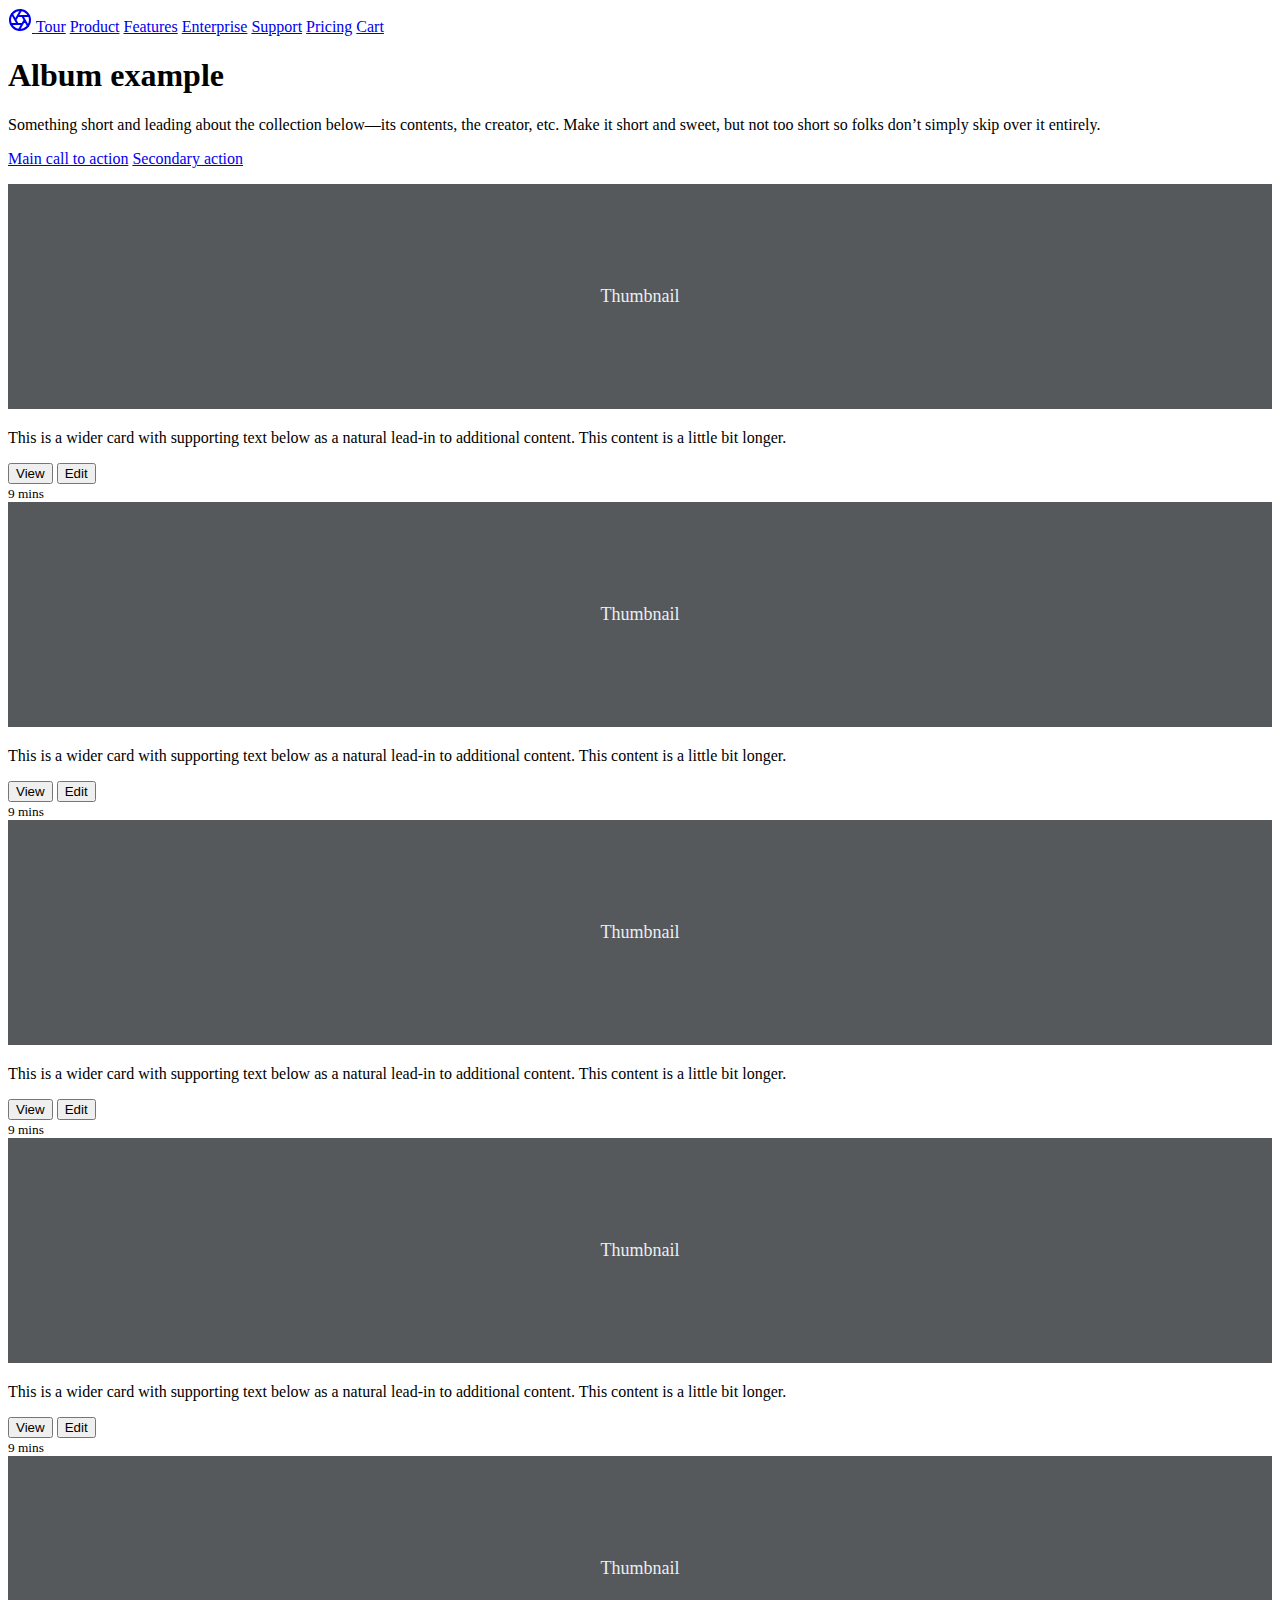
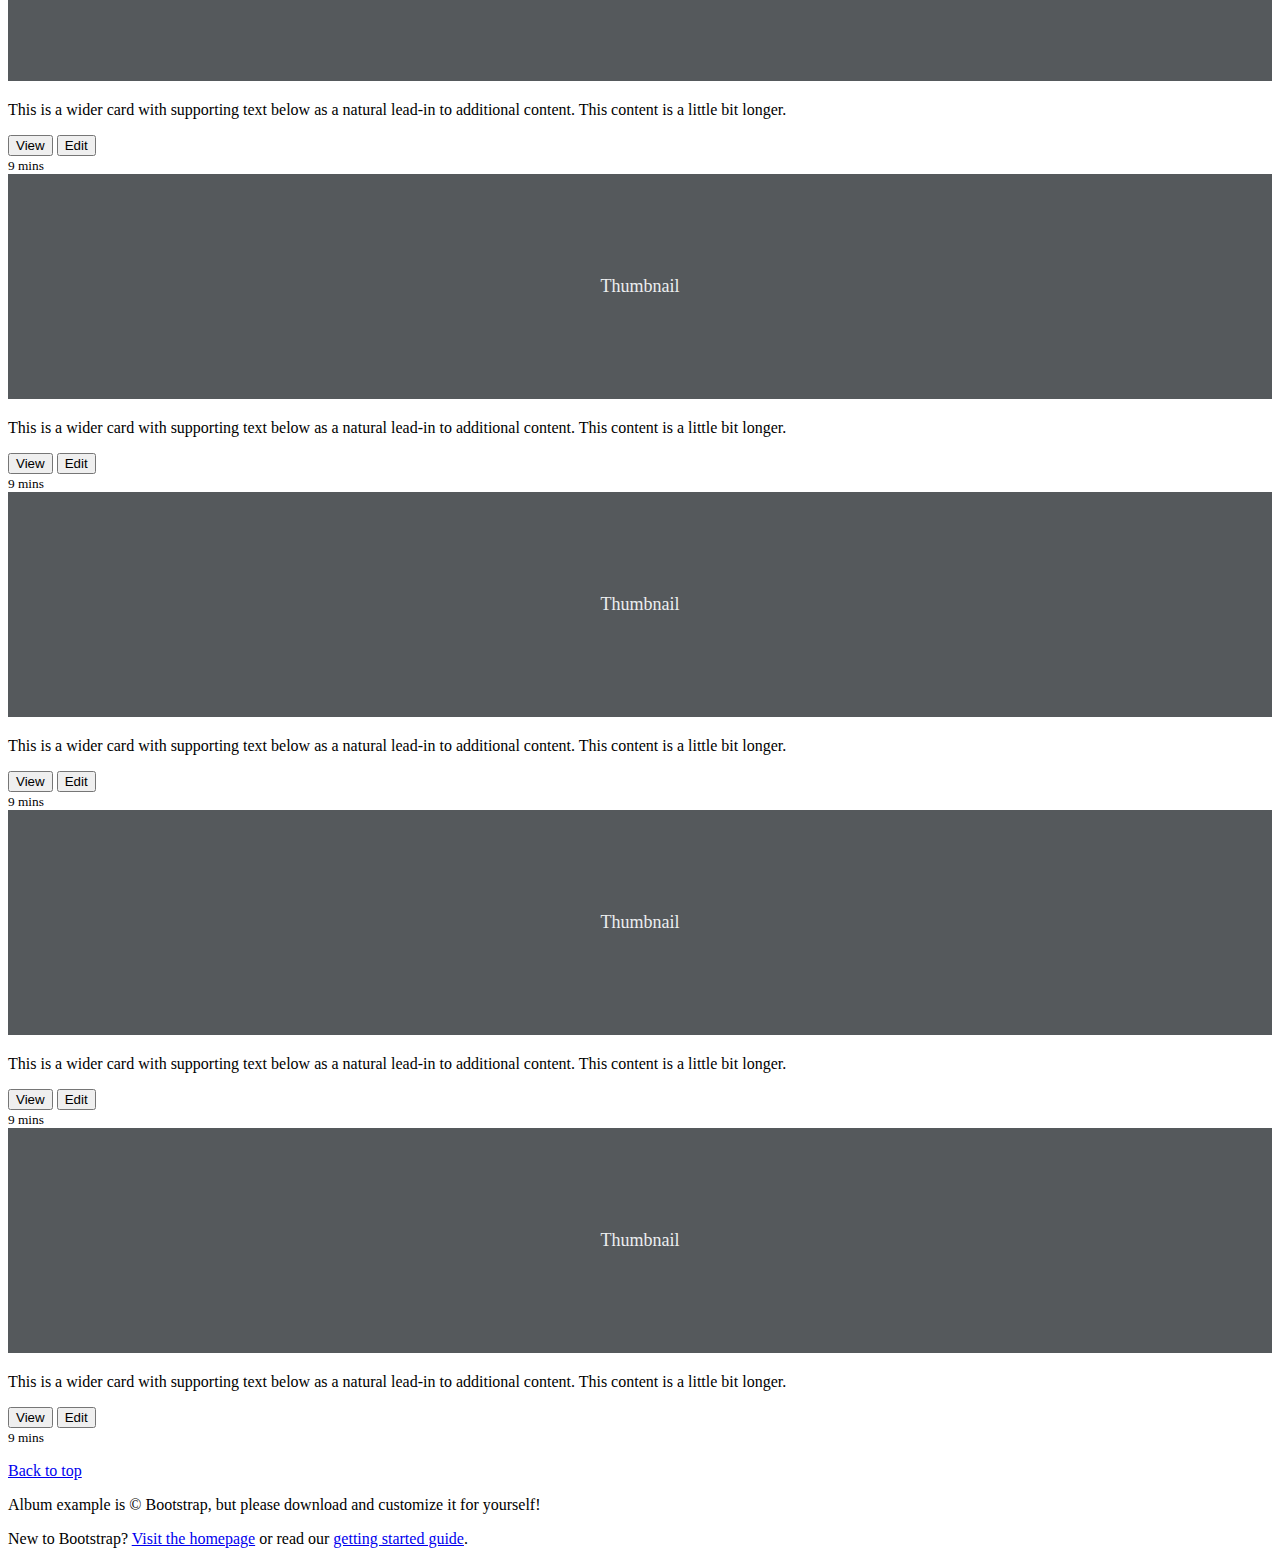
==== index.html @ 44aae1ea "first commit" ====
<!doctype html>
<html lang="en">
  <head>
    <meta charset="utf-8">
    <meta name="viewport" content="width=device-width, initial-scale=1">
    <meta name="description" content="">
    <meta name="author" content="Mark Otto, Jacob Thornton, and Bootstrap contributors">
    <meta name="generator" content="Hugo 0.84.0">
    <title>Album example · Bootstrap v5.0</title>

    <link rel="canonical" href="https://getbootstrap.com/docs/5.0/examples/album/">
 <!-- Bootstrap CSS -->
 <link href="https://cdn.jsdelivr.net/npm/bootstrap@5.0.2/dist/css/bootstrap.min.css" rel="stylesheet" integrity="sha384-EVSTQN3/azprG1Anm3QDgpJLIm9Nao0Yz1ztcQTwFspd3yD65VohhpuuCOmLASjC" crossorigin="anonymous">
    

    <!-- Bootstrap core CSS -->
<link href="../assets/dist/css/bootstrap.min.css" rel="stylesheet">

    <style>
      .bd-placeholder-img {
        font-size: 1.125rem;
        text-anchor: middle;
        -webkit-user-select: none;
        -moz-user-select: none;
        user-select: none;
      }

      @media (min-width: 768px) {
        .bd-placeholder-img-lg {
          font-size: 3.5rem;
        }
      }
    </style>

    
  </head>
  <body>
    
    <header class="site-header sticky-top py-1">
      <nav class="container d-flex flex-column flex-md-row justify-content-between">
        <a class="py-2" href="#" aria-label="Product">
          <svg xmlns="http://www.w3.org/2000/svg" width="24" height="24" fill="none" stroke="currentColor" stroke-linecap="round" stroke-linejoin="round" stroke-width="2" class="d-block mx-auto" role="img" viewBox="0 0 24 24"><title>Product</title><circle cx="12" cy="12" r="10"/><path d="M14.31 8l5.74 9.94M9.69 8h11.48M7.38 12l5.74-9.94M9.69 16L3.95 6.06M14.31 16H2.83m13.79-4l-5.74 9.94"/></svg>
        </a>
        <a class="py-2 d-none d-md-inline-block" href="#">Tour</a>
        <a class="py-2 d-none d-md-inline-block" href="#">Product</a>
        <a class="py-2 d-none d-md-inline-block" href="#">Features</a>
        <a class="py-2 d-none d-md-inline-block" href="#">Enterprise</a>
        <a class="py-2 d-none d-md-inline-block" href="#">Support</a>
        <a class="py-2 d-none d-md-inline-block" href="#">Pricing</a>
        <a class="py-2 d-none d-md-inline-block" href="#">Cart</a>
      </nav>
    </header>

<main>

  <section class="py-5 text-center container">
    <div class="row py-lg-5">
      <div class="col-lg-6 col-md-8 mx-auto">
        <h1 class="fw-light">Album example</h1>
        <p class="lead text-muted">Something short and leading about the collection below—its contents, the creator, etc. Make it short and sweet, but not too short so folks don’t simply skip over it entirely.</p>
        <p>
          <a href="#" class="btn btn-primary my-2">Main call to action</a>
          <a href="#" class="btn btn-secondary my-2">Secondary action</a>
        </p>
      </div>
    </div>
  </section>

  <div class="album py-5 bg-light">
    <div class="container">

      <div class="row row-cols-1 row-cols-sm-2 row-cols-md-3 g-3">
        <div class="col">
          <div class="card shadow-sm">
            <svg class="bd-placeholder-img card-img-top" width="100%" height="225" xmlns="http://www.w3.org/2000/svg" role="img" aria-label="Placeholder: Thumbnail" preserveAspectRatio="xMidYMid slice" focusable="false"><title>Placeholder</title><rect width="100%" height="100%" fill="#55595c"/><text x="50%" y="50%" fill="#eceeef" dy=".3em">Thumbnail</text></svg>

            <div class="card-body">
              <p class="card-text">This is a wider card with supporting text below as a natural lead-in to additional content. This content is a little bit longer.</p>
              <div class="d-flex justify-content-between align-items-center">
                <div class="btn-group">
                  <button type="button" class="btn btn-sm btn-outline-secondary">View</button>
                  <button type="button" class="btn btn-sm btn-outline-secondary">Edit</button>
                </div>
                <small class="text-muted">9 mins</small>
              </div>
            </div>
          </div>
        </div>
        <div class="col">
          <div class="card shadow-sm">
            <svg class="bd-placeholder-img card-img-top" width="100%" height="225" xmlns="http://www.w3.org/2000/svg" role="img" aria-label="Placeholder: Thumbnail" preserveAspectRatio="xMidYMid slice" focusable="false"><title>Placeholder</title><rect width="100%" height="100%" fill="#55595c"/><text x="50%" y="50%" fill="#eceeef" dy=".3em">Thumbnail</text></svg>

            <div class="card-body">
              <p class="card-text">This is a wider card with supporting text below as a natural lead-in to additional content. This content is a little bit longer.</p>
              <div class="d-flex justify-content-between align-items-center">
                <div class="btn-group">
                  <button type="button" class="btn btn-sm btn-outline-secondary">View</button>
                  <button type="button" class="btn btn-sm btn-outline-secondary">Edit</button>
                </div>
                <small class="text-muted">9 mins</small>
              </div>
            </div>
          </div>
        </div>
        <div class="col">
          <div class="card shadow-sm">
            <svg class="bd-placeholder-img card-img-top" width="100%" height="225" xmlns="http://www.w3.org/2000/svg" role="img" aria-label="Placeholder: Thumbnail" preserveAspectRatio="xMidYMid slice" focusable="false"><title>Placeholder</title><rect width="100%" height="100%" fill="#55595c"/><text x="50%" y="50%" fill="#eceeef" dy=".3em">Thumbnail</text></svg>

            <div class="card-body">
              <p class="card-text">This is a wider card with supporting text below as a natural lead-in to additional content. This content is a little bit longer.</p>
              <div class="d-flex justify-content-between align-items-center">
                <div class="btn-group">
                  <button type="button" class="btn btn-sm btn-outline-secondary">View</button>
                  <button type="button" class="btn btn-sm btn-outline-secondary">Edit</button>
                </div>
                <small class="text-muted">9 mins</small>
              </div>
            </div>
          </div>
        </div>

        <div class="col">
          <div class="card shadow-sm">
            <svg class="bd-placeholder-img card-img-top" width="100%" height="225" xmlns="http://www.w3.org/2000/svg" role="img" aria-label="Placeholder: Thumbnail" preserveAspectRatio="xMidYMid slice" focusable="false"><title>Placeholder</title><rect width="100%" height="100%" fill="#55595c"/><text x="50%" y="50%" fill="#eceeef" dy=".3em">Thumbnail</text></svg>

            <div class="card-body">
              <p class="card-text">This is a wider card with supporting text below as a natural lead-in to additional content. This content is a little bit longer.</p>
              <div class="d-flex justify-content-between align-items-center">
                <div class="btn-group">
                  <button type="button" class="btn btn-sm btn-outline-secondary">View</button>
                  <button type="button" class="btn btn-sm btn-outline-secondary">Edit</button>
                </div>
                <small class="text-muted">9 mins</small>
              </div>
            </div>
          </div>
        </div>
        <div class="col">
          <div class="card shadow-sm">
            <svg class="bd-placeholder-img card-img-top" width="100%" height="225" xmlns="http://www.w3.org/2000/svg" role="img" aria-label="Placeholder: Thumbnail" preserveAspectRatio="xMidYMid slice" focusable="false"><title>Placeholder</title><rect width="100%" height="100%" fill="#55595c"/><text x="50%" y="50%" fill="#eceeef" dy=".3em">Thumbnail</text></svg>

            <div class="card-body">
              <p class="card-text">This is a wider card with supporting text below as a natural lead-in to additional content. This content is a little bit longer.</p>
              <div class="d-flex justify-content-between align-items-center">
                <div class="btn-group">
                  <button type="button" class="btn btn-sm btn-outline-secondary">View</button>
                  <button type="button" class="btn btn-sm btn-outline-secondary">Edit</button>
                </div>
                <small class="text-muted">9 mins</small>
              </div>
            </div>
          </div>
        </div>
        <div class="col">
          <div class="card shadow-sm">
            <svg class="bd-placeholder-img card-img-top" width="100%" height="225" xmlns="http://www.w3.org/2000/svg" role="img" aria-label="Placeholder: Thumbnail" preserveAspectRatio="xMidYMid slice" focusable="false"><title>Placeholder</title><rect width="100%" height="100%" fill="#55595c"/><text x="50%" y="50%" fill="#eceeef" dy=".3em">Thumbnail</text></svg>

            <div class="card-body">
              <p class="card-text">This is a wider card with supporting text below as a natural lead-in to additional content. This content is a little bit longer.</p>
              <div class="d-flex justify-content-between align-items-center">
                <div class="btn-group">
                  <button type="button" class="btn btn-sm btn-outline-secondary">View</button>
                  <button type="button" class="btn btn-sm btn-outline-secondary">Edit</button>
                </div>
                <small class="text-muted">9 mins</small>
              </div>
            </div>
          </div>
        </div>

        <div class="col">
          <div class="card shadow-sm">
            <svg class="bd-placeholder-img card-img-top" width="100%" height="225" xmlns="http://www.w3.org/2000/svg" role="img" aria-label="Placeholder: Thumbnail" preserveAspectRatio="xMidYMid slice" focusable="false"><title>Placeholder</title><rect width="100%" height="100%" fill="#55595c"/><text x="50%" y="50%" fill="#eceeef" dy=".3em">Thumbnail</text></svg>

            <div class="card-body">
              <p class="card-text">This is a wider card with supporting text below as a natural lead-in to additional content. This content is a little bit longer.</p>
              <div class="d-flex justify-content-between align-items-center">
                <div class="btn-group">
                  <button type="button" class="btn btn-sm btn-outline-secondary">View</button>
                  <button type="button" class="btn btn-sm btn-outline-secondary">Edit</button>
                </div>
                <small class="text-muted">9 mins</small>
              </div>
            </div>
          </div>
        </div>
        <div class="col">
          <div class="card shadow-sm">
            <svg class="bd-placeholder-img card-img-top" width="100%" height="225" xmlns="http://www.w3.org/2000/svg" role="img" aria-label="Placeholder: Thumbnail" preserveAspectRatio="xMidYMid slice" focusable="false"><title>Placeholder</title><rect width="100%" height="100%" fill="#55595c"/><text x="50%" y="50%" fill="#eceeef" dy=".3em">Thumbnail</text></svg>

            <div class="card-body">
              <p class="card-text">This is a wider card with supporting text below as a natural lead-in to additional content. This content is a little bit longer.</p>
              <div class="d-flex justify-content-between align-items-center">
                <div class="btn-group">
                  <button type="button" class="btn btn-sm btn-outline-secondary">View</button>
                  <button type="button" class="btn btn-sm btn-outline-secondary">Edit</button>
                </div>
                <small class="text-muted">9 mins</small>
              </div>
            </div>
          </div>
        </div>
        <div class="col">
          <div class="card shadow-sm">
            <svg class="bd-placeholder-img card-img-top" width="100%" height="225" xmlns="http://www.w3.org/2000/svg" role="img" aria-label="Placeholder: Thumbnail" preserveAspectRatio="xMidYMid slice" focusable="false"><title>Placeholder</title><rect width="100%" height="100%" fill="#55595c"/><text x="50%" y="50%" fill="#eceeef" dy=".3em">Thumbnail</text></svg>

            <div class="card-body">
              <p class="card-text">This is a wider card with supporting text below as a natural lead-in to additional content. This content is a little bit longer.</p>
              <div class="d-flex justify-content-between align-items-center">
                <div class="btn-group">
                  <button type="button" class="btn btn-sm btn-outline-secondary">View</button>
                  <button type="button" class="btn btn-sm btn-outline-secondary">Edit</button>
                </div>
                <small class="text-muted">9 mins</small>
              </div>
            </div>
          </div>
        </div>
      </div>
    </div>
  </div>

</main>

<footer class="text-muted py-5">
  <div class="container">
    <p class="float-end mb-1">
      <a href="#">Back to top</a>
    </p>
    <p class="mb-1">Album example is &copy; Bootstrap, but please download and customize it for yourself!</p>
    <p class="mb-0">New to Bootstrap? <a href="/">Visit the homepage</a> or read our <a href="../getting-started/introduction/">getting started guide</a>.</p>
  </div>
</footer>


    <script src="../assets/dist/js/bootstrap.bundle.min.js"></script>

      <!-- Option 1: Bootstrap Bundle with Popper -->
    <script src="https://cdn.jsdelivr.net/npm/bootstrap@5.0.2/dist/js/bootstrap.bundle.min.js" integrity="sha384-MrcW6ZMFYlzcLA8Nl+NtUVF0sA7MsXsP1UyJoMp4YLEuNSfAP+JcXn/tWtIaxVXM" crossorigin="anonymous"></script>
  </body>
</html>
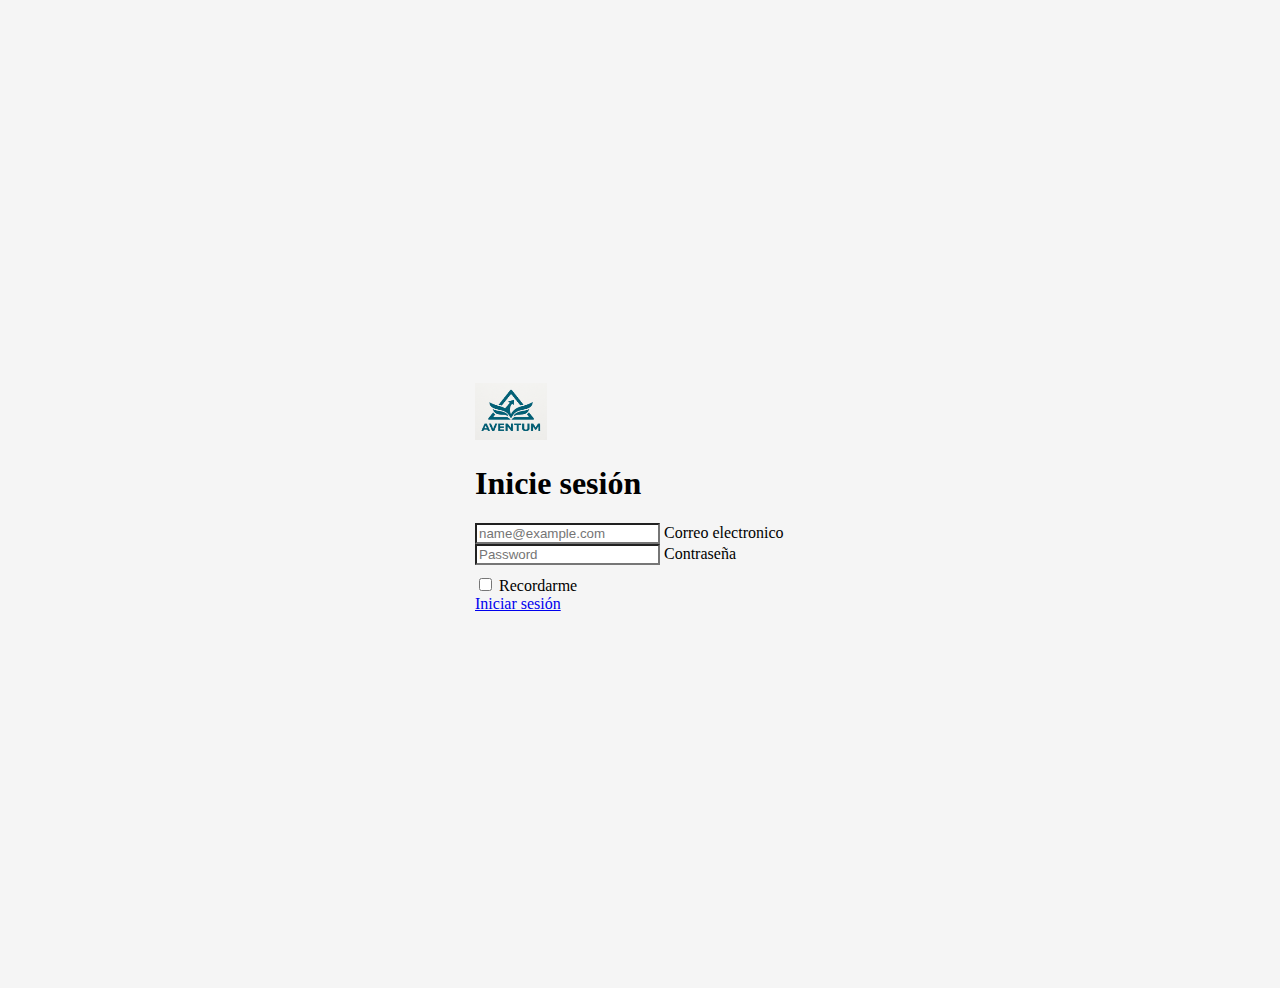
==== commit ecc31ff8: "Implementacion de Tareas en la barra de busqueda" ====
--- a/index.html
+++ b/index.html
@@ -6,9 +6,9 @@
     <meta name="description" content="">
     <meta name="author" content="Mark Otto, Jacob Thornton, and Bootstrap contributors">
     <meta name="generator" content="Hugo 0.84.0">
-    <title>Album example · Bootstrap v5.0</title>
+    <title>Signin Template · Bootstrap v5.0</title>
 
-    <link rel="canonical" href="https://getbootstrap.com/docs/5.0/examples/album/">
+    <link rel="canonical" href="https://getbootstrap.com/docs/5.0/examples/sign-in/">
  <!-- Bootstrap CSS -->
  <link href="https://cdn.jsdelivr.net/npm/bootstrap@5.0.2/dist/css/bootstrap.min.css" rel="stylesheet" integrity="sha384-EVSTQN3/azprG1Anm3QDgpJLIm9Nao0Yz1ztcQTwFspd3yD65VohhpuuCOmLASjC" crossorigin="anonymous">
     
@@ -33,209 +33,39 @@
     </style>
 
     
+    <!-- Custom styles for this template -->
+    <link href="signin.css" rel="stylesheet">
   </head>
-  <body>
+  <body class="text-center">
     
-    <header class="site-header sticky-top py-1">
-      <nav class="container d-flex flex-column flex-md-row justify-content-between">
-        <a class="py-2" href="#" aria-label="Product">
-          <svg xmlns="http://www.w3.org/2000/svg" width="24" height="24" fill="none" stroke="currentColor" stroke-linecap="round" stroke-linejoin="round" stroke-width="2" class="d-block mx-auto" role="img" viewBox="0 0 24 24"><title>Product</title><circle cx="12" cy="12" r="10"/><path d="M14.31 8l5.74 9.94M9.69 8h11.48M7.38 12l5.74-9.94M9.69 16L3.95 6.06M14.31 16H2.83m13.79-4l-5.74 9.94"/></svg>
-        </a>
-        <a class="py-2 d-none d-md-inline-block" href="#">Tour</a>
-        <a class="py-2 d-none d-md-inline-block" href="#">Product</a>
-        <a class="py-2 d-none d-md-inline-block" href="#">Features</a>
-        <a class="py-2 d-none d-md-inline-block" href="#">Enterprise</a>
-        <a class="py-2 d-none d-md-inline-block" href="#">Support</a>
-        <a class="py-2 d-none d-md-inline-block" href="#">Pricing</a>
-        <a class="py-2 d-none d-md-inline-block" href="#">Cart</a>
-      </nav>
-    </header>
+<main class="form-signin">
+  <form>
+    <img class="mb-4" src="./imagenes/logo cualquiera.png" alt="logo pagina" width="72" height="57">
+    <h1 class="h3 mb-3 fw-normal">Inicie sesión</h1>
 
-<main>
+    <div class="form-floating">
+      <input type="email" class="form-control" id="floatingInput" placeholder="name@example.com">
+      <label for="floatingInput">Correo electronico</label>
+    </div>
+    <div class="form-floating">
+      <input type="password" class="form-control" id="floatingPassword" placeholder="Password">
+      <label for="floatingPassword">Contraseña</label>
+    </div>
 
-  <section class="py-5 text-center container">
-    <div class="row py-lg-5">
-      <div class="col-lg-6 col-md-8 mx-auto">
-        <h1 class="fw-light">Album example</h1>
-        <p class="lead text-muted">Something short and leading about the collection below—its contents, the creator, etc. Make it short and sweet, but not too short so folks don’t simply skip over it entirely.</p>
-        <p>
-          <a href="#" class="btn btn-primary my-2">Main call to action</a>
-          <a href="#" class="btn btn-secondary my-2">Secondary action</a>
-        </p>
-      </div>
+    <div class="checkbox mb-3">
+      <label>
+        <input type="checkbox" value="remember-me"> Recordarme
+      </label>
     </div>
-  </section>
-
-  <div class="album py-5 bg-light">
-    <div class="container">
-
-      <div class="row row-cols-1 row-cols-sm-2 row-cols-md-3 g-3">
-        <div class="col">
-          <div class="card shadow-sm">
-            <svg class="bd-placeholder-img card-img-top" width="100%" height="225" xmlns="http://www.w3.org/2000/svg" role="img" aria-label="Placeholder: Thumbnail" preserveAspectRatio="xMidYMid slice" focusable="false"><title>Placeholder</title><rect width="100%" height="100%" fill="#55595c"/><text x="50%" y="50%" fill="#eceeef" dy=".3em">Thumbnail</text></svg>
-
-            <div class="card-body">
-              <p class="card-text">This is a wider card with supporting text below as a natural lead-in to additional content. This content is a little bit longer.</p>
-              <div class="d-flex justify-content-between align-items-center">
-                <div class="btn-group">
-                  <button type="button" class="btn btn-sm btn-outline-secondary">View</button>
-                  <button type="button" class="btn btn-sm btn-outline-secondary">Edit</button>
-                </div>
-                <small class="text-muted">9 mins</small>
-              </div>
-            </div>
-          </div>
-        </div>
-        <div class="col">
-          <div class="card shadow-sm">
-            <svg class="bd-placeholder-img card-img-top" width="100%" height="225" xmlns="http://www.w3.org/2000/svg" role="img" aria-label="Placeholder: Thumbnail" preserveAspectRatio="xMidYMid slice" focusable="false"><title>Placeholder</title><rect width="100%" height="100%" fill="#55595c"/><text x="50%" y="50%" fill="#eceeef" dy=".3em">Thumbnail</text></svg>
-
-            <div class="card-body">
-              <p class="card-text">This is a wider card with supporting text below as a natural lead-in to additional content. This content is a little bit longer.</p>
-              <div class="d-flex justify-content-between align-items-center">
-                <div class="btn-group">
-                  <button type="button" class="btn btn-sm btn-outline-secondary">View</button>
-                  <button type="button" class="btn btn-sm btn-outline-secondary">Edit</button>
-                </div>
-                <small class="text-muted">9 mins</small>
-              </div>
-            </div>
-          </div>
-        </div>
-        <div class="col">
-          <div class="card shadow-sm">
-            <svg class="bd-placeholder-img card-img-top" width="100%" height="225" xmlns="http://www.w3.org/2000/svg" role="img" aria-label="Placeholder: Thumbnail" preserveAspectRatio="xMidYMid slice" focusable="false"><title>Placeholder</title><rect width="100%" height="100%" fill="#55595c"/><text x="50%" y="50%" fill="#eceeef" dy=".3em">Thumbnail</text></svg>
-
-            <div class="card-body">
-              <p class="card-text">This is a wider card with supporting text below as a natural lead-in to additional content. This content is a little bit longer.</p>
-              <div class="d-flex justify-content-between align-items-center">
-                <div class="btn-group">
-                  <button type="button" class="btn btn-sm btn-outline-secondary">View</button>
-                  <button type="button" class="btn btn-sm btn-outline-secondary">Edit</button>
-                </div>
-                <small class="text-muted">9 mins</small>
-              </div>
-            </div>
-          </div>
-        </div>
-
-        <div class="col">
-          <div class="card shadow-sm">
-            <svg class="bd-placeholder-img card-img-top" width="100%" height="225" xmlns="http://www.w3.org/2000/svg" role="img" aria-label="Placeholder: Thumbnail" preserveAspectRatio="xMidYMid slice" focusable="false"><title>Placeholder</title><rect width="100%" height="100%" fill="#55595c"/><text x="50%" y="50%" fill="#eceeef" dy=".3em">Thumbnail</text></svg>
-
-            <div class="card-body">
-              <p class="card-text">This is a wider card with supporting text below as a natural lead-in to additional content. This content is a little bit longer.</p>
-              <div class="d-flex justify-content-between align-items-center">
-                <div class="btn-group">
-                  <button type="button" class="btn btn-sm btn-outline-secondary">View</button>
-                  <button type="button" class="btn btn-sm btn-outline-secondary">Edit</button>
-                </div>
-                <small class="text-muted">9 mins</small>
-              </div>
-            </div>
-          </div>
-        </div>
-        <div class="col">
-          <div class="card shadow-sm">
-            <svg class="bd-placeholder-img card-img-top" width="100%" height="225" xmlns="http://www.w3.org/2000/svg" role="img" aria-label="Placeholder: Thumbnail" preserveAspectRatio="xMidYMid slice" focusable="false"><title>Placeholder</title><rect width="100%" height="100%" fill="#55595c"/><text x="50%" y="50%" fill="#eceeef" dy=".3em">Thumbnail</text></svg>
-
-            <div class="card-body">
-              <p class="card-text">This is a wider card with supporting text below as a natural lead-in to additional content. This content is a little bit longer.</p>
-              <div class="d-flex justify-content-between align-items-center">
-                <div class="btn-group">
-                  <button type="button" class="btn btn-sm btn-outline-secondary">View</button>
-                  <button type="button" class="btn btn-sm btn-outline-secondary">Edit</button>
-                </div>
-                <small class="text-muted">9 mins</small>
-              </div>
-            </div>
-          </div>
-        </div>
-        <div class="col">
-          <div class="card shadow-sm">
-            <svg class="bd-placeholder-img card-img-top" width="100%" height="225" xmlns="http://www.w3.org/2000/svg" role="img" aria-label="Placeholder: Thumbnail" preserveAspectRatio="xMidYMid slice" focusable="false"><title>Placeholder</title><rect width="100%" height="100%" fill="#55595c"/><text x="50%" y="50%" fill="#eceeef" dy=".3em">Thumbnail</text></svg>
-
-            <div class="card-body">
-              <p class="card-text">This is a wider card with supporting text below as a natural lead-in to additional content. This content is a little bit longer.</p>
-              <div class="d-flex justify-content-between align-items-center">
-                <div class="btn-group">
-                  <button type="button" class="btn btn-sm btn-outline-secondary">View</button>
-                  <button type="button" class="btn btn-sm btn-outline-secondary">Edit</button>
-                </div>
-                <small class="text-muted">9 mins</small>
-              </div>
-            </div>
-          </div>
-        </div>
-
-        <div class="col">
-          <div class="card shadow-sm">
-            <svg class="bd-placeholder-img card-img-top" width="100%" height="225" xmlns="http://www.w3.org/2000/svg" role="img" aria-label="Placeholder: Thumbnail" preserveAspectRatio="xMidYMid slice" focusable="false"><title>Placeholder</title><rect width="100%" height="100%" fill="#55595c"/><text x="50%" y="50%" fill="#eceeef" dy=".3em">Thumbnail</text></svg>
-
-            <div class="card-body">
-              <p class="card-text">This is a wider card with supporting text below as a natural lead-in to additional content. This content is a little bit longer.</p>
-              <div class="d-flex justify-content-between align-items-center">
-                <div class="btn-group">
-                  <button type="button" class="btn btn-sm btn-outline-secondary">View</button>
-                  <button type="button" class="btn btn-sm btn-outline-secondary">Edit</button>
-                </div>
-                <small class="text-muted">9 mins</small>
-              </div>
-            </div>
-          </div>
-        </div>
-        <div class="col">
-          <div class="card shadow-sm">
-            <svg class="bd-placeholder-img card-img-top" width="100%" height="225" xmlns="http://www.w3.org/2000/svg" role="img" aria-label="Placeholder: Thumbnail" preserveAspectRatio="xMidYMid slice" focusable="false"><title>Placeholder</title><rect width="100%" height="100%" fill="#55595c"/><text x="50%" y="50%" fill="#eceeef" dy=".3em">Thumbnail</text></svg>
-
-            <div class="card-body">
-              <p class="card-text">This is a wider card with supporting text below as a natural lead-in to additional content. This content is a little bit longer.</p>
-              <div class="d-flex justify-content-between align-items-center">
-                <div class="btn-group">
-                  <button type="button" class="btn btn-sm btn-outline-secondary">View</button>
-                  <button type="button" class="btn btn-sm btn-outline-secondary">Edit</button>
-                </div>
-                <small class="text-muted">9 mins</small>
-              </div>
-            </div>
-          </div>
-        </div>
-        <div class="col">
-          <div class="card shadow-sm">
-            <svg class="bd-placeholder-img card-img-top" width="100%" height="225" xmlns="http://www.w3.org/2000/svg" role="img" aria-label="Placeholder: Thumbnail" preserveAspectRatio="xMidYMid slice" focusable="false"><title>Placeholder</title><rect width="100%" height="100%" fill="#55595c"/><text x="50%" y="50%" fill="#eceeef" dy=".3em">Thumbnail</text></svg>
-
-            <div class="card-body">
-              <p class="card-text">This is a wider card with supporting text below as a natural lead-in to additional content. This content is a little bit longer.</p>
-              <div class="d-flex justify-content-between align-items-center">
-                <div class="btn-group">
-                  <button type="button" class="btn btn-sm btn-outline-secondary">View</button>
-                  <button type="button" class="btn btn-sm btn-outline-secondary">Edit</button>
-                </div>
-                <small class="text-muted">9 mins</small>
-              </div>
-            </div>
-          </div>
-        </div>
-      </div>
-    </div>
-  </div>
-
+    <nav class="nav nav-masthead justify-content-center float-md-end">
+    <a class="w-100 btn btn-lg btn-primary" aria-current="page" href="pagina1.html">Iniciar sesión</a>
+    </nav>
+  </form>
 </main>
-
-<footer class="text-muted py-5">
-  <div class="container">
-    <p class="float-end mb-1">
-      <a href="#">Back to top</a>
-    </p>
-    <p class="mb-1">Album example is &copy; Bootstrap, but please download and customize it for yourself!</p>
-    <p class="mb-0">New to Bootstrap? <a href="/">Visit the homepage</a> or read our <a href="../getting-started/introduction/">getting started guide</a>.</p>
-  </div>
-</footer>
+<!-- Option 1: Bootstrap Bundle with Popper -->
+<script src="https://cdn.jsdelivr.net/npm/bootstrap@5.0.2/dist/js/bootstrap.bundle.min.js" integrity="sha384-MrcW6ZMFYlzcLA8Nl+NtUVF0sA7MsXsP1UyJoMp4YLEuNSfAP+JcXn/tWtIaxVXM" crossorigin="anonymous"></script>
 
 
-    <script src="../assets/dist/js/bootstrap.bundle.min.js"></script>
-
-      <!-- Option 1: Bootstrap Bundle with Popper -->
-    <script src="https://cdn.jsdelivr.net/npm/bootstrap@5.0.2/dist/js/bootstrap.bundle.min.js" integrity="sha384-MrcW6ZMFYlzcLA8Nl+NtUVF0sA7MsXsP1UyJoMp4YLEuNSfAP+JcXn/tWtIaxVXM" crossorigin="anonymous"></script>
+    
   </body>
 </html>
--- a/signin.css
+++ b/signin.css
@@ -0,0 +1,41 @@
+html,
+body {
+  height: 100%;
+}
+
+body {
+  display: flex;
+  align-items: center;
+  padding-top: 40px;
+  padding-bottom: 40px;
+  background-color: #f5f5f5;
+}
+
+.form-signin {
+  width: 100%;
+  max-width: 330px;
+  padding: 15px;
+  margin: auto;
+}
+
+.form-signin .checkbox {
+  font-weight: 400px;
+}
+
+.form-signin .form-floating:focus-within {
+  z-index: 2;
+}
+
+.form-signin input[type="email"] {
+  margin-bottom: -1px;
+  border-bottom-right-radius: 0;
+  border-bottom-left-radius: 0;
+  margin-bottom: auto;
+}
+
+.form-signin input[type="password"] {
+  margin-bottom: 10px;
+  border-top-left-radius: 0;
+  border-top-right-radius: 0;
+}
+
